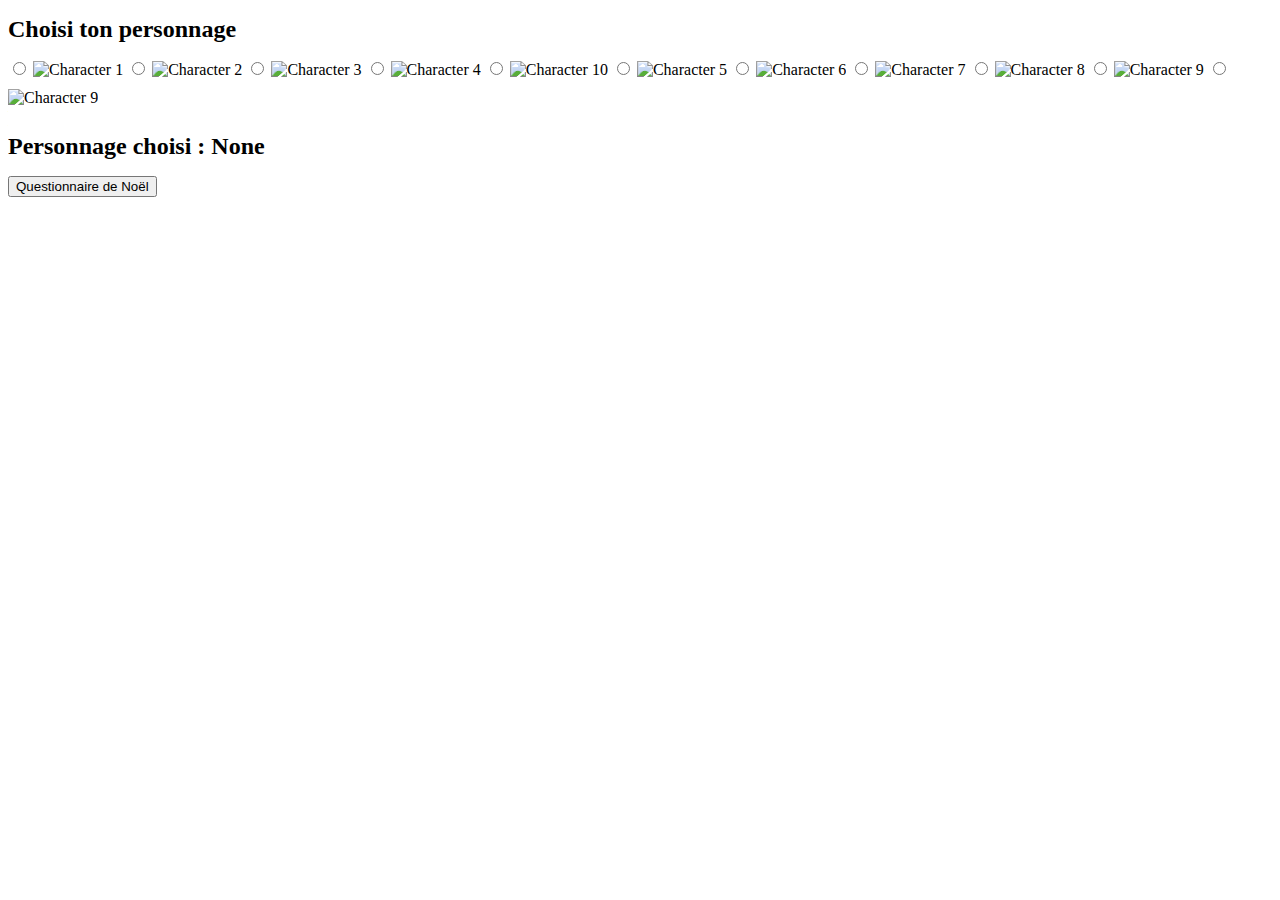
==== choisiperso.html @ e4ecdeaf "Add files via upload" ====
<!DOCTYPE html>
<html lang="fr">
<head>
    <meta charset="UTF-8">
    <meta name="viewport" content="width=device-width, initial-scale=1.0">
    <title>Choisi ton personnage</title>
    <style>
	     font-family: 'Arial', sans-serif;
            background-color: #f5f5f5;
            margin: 0;
            padding: 0;
            display: flex;
            align-items: center;
            justify-content: center;
            height: 100vh;
        }

        .container {
            text-align: center;
            background-color: #fff;
            padding: 20px;
            border-radius: 10px;
            box-shadow: 0 0 10px rgba(0, 0, 0, 0.1);
        }
		
		h1{
		font-size: 24px; /* définissez la taille du texte souhaitée */
		}

        img {
            max-width: 200px; /* définissez la largeur maximale souhaitée */
            height: auto; /* permet de conserver les proportions originales de l'image */
			margin-bottom: 10px; /* espace entre les images */
    </style>
</head>
<body>

    <div class="container">
        <h1>Choisi ton personnage</h1>

        <label>
            <input type="radio" name="character" value="Thierry Alcinous">
            <img src="assets/images/thierry.png" alt="Character 1">
        </label>

        <label>
            <input type="radio" name="character" value="Marie, Hélène">
            <img src="assets/images/helene.jpg" alt="Character 2">
        </label>

        <label>
            <input type="radio" name="character" value="Garincha Fatigué">
            <img src="assets/images/sasha.jpg" alt="Character 3">
        </label>
		
		<label>
            <input type="radio" name="character" value="Garincha à Lunettes">
            <img src="assets/images/sashalunette.png" alt="Character 4">
        </label>
		
		<label>
            <input type="radio" name="character" value="Garincha Marié">
            <img src="assets/images/sashamarie.jpg" alt="Character 10">
        </label>
		
		<label>
            <input type="radio" name="character" value="Dylan Gabriel">
            <img src="assets/images/dylan.jpg" alt="Character 5">
        </label>
		
		<label>
            <input type="radio" name="character" value="Loic Jean Fontaine">
            <img src="assets/images/loic.jpg" alt="Character 6">
        </label>
		
	    <label>
            <input type="radio" name="character" value="Sandjay Alcinous">
            <img src="assets/images/sandjay.png" alt="Character 7">
        </label>
		
		<label>
            <input type="radio" name="character" value="Lili The Cat">
            <img src="assets/images/lili.png" alt="Character 8">
        </label>
		
		<label>
            <input type="radio" name="character" value="Snoop Dog">
            <img src="assets/images/snoopdog.jpg" alt="Character 9">
        </label>
		
		<label>
            <input type="radio" name="character" value="Taouah The Dog">
            <img src="assets/images/taouah.png" alt="Character 9">
        </label>

        <p><h1>Personnage choisi : <span id="selectedCharacter">None</span></h1></p>
		
		<a href="questionnairenoel.html" target="_blank">
        <button>Questionnaire de Noël</button>
    </a>
    </div>

    <script>
        var characterRadios = document.querySelectorAll('input[name="character"]');
        var selectedCharacterSpan = document.getElementById('selectedCharacter');

        characterRadios.forEach(function(radio) {
            radio.addEventListener('change', function() {
                selectedCharacterSpan.textContent = this.value;
            });
        });
    </script>

</body>
</html>
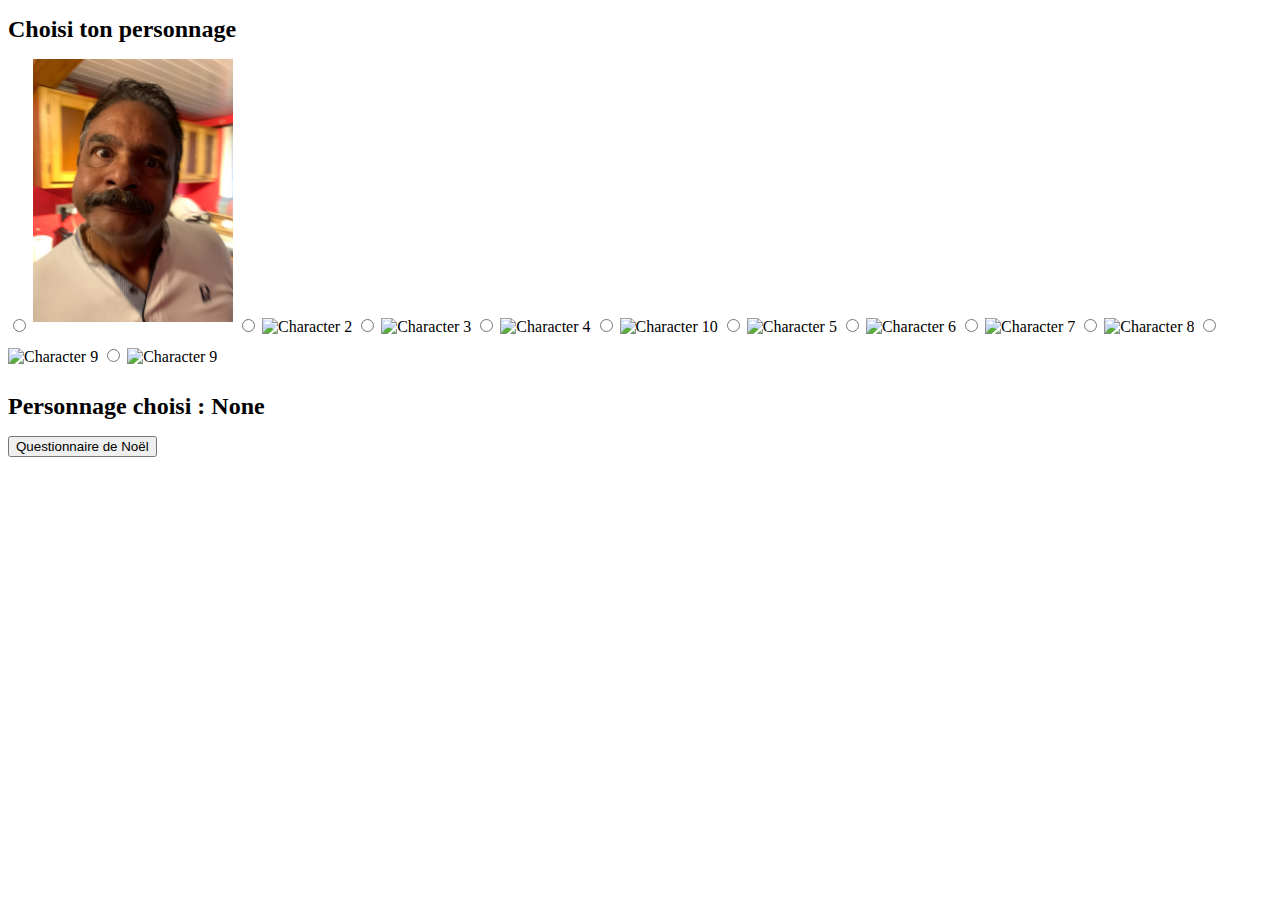
==== commit 23d83a27: "choisiperso.html" ====
--- a/choisiperso.html
+++ b/choisiperso.html
@@ -40,7 +40,7 @@
 
         <label>
             <input type="radio" name="character" value="Thierry Alcinous">
-            <img src="assets/images/thierry.png" alt="Character 1">
+            <img src="assets/images/thierry.PNG" alt="Character 1">
         </label>
 
         <label>
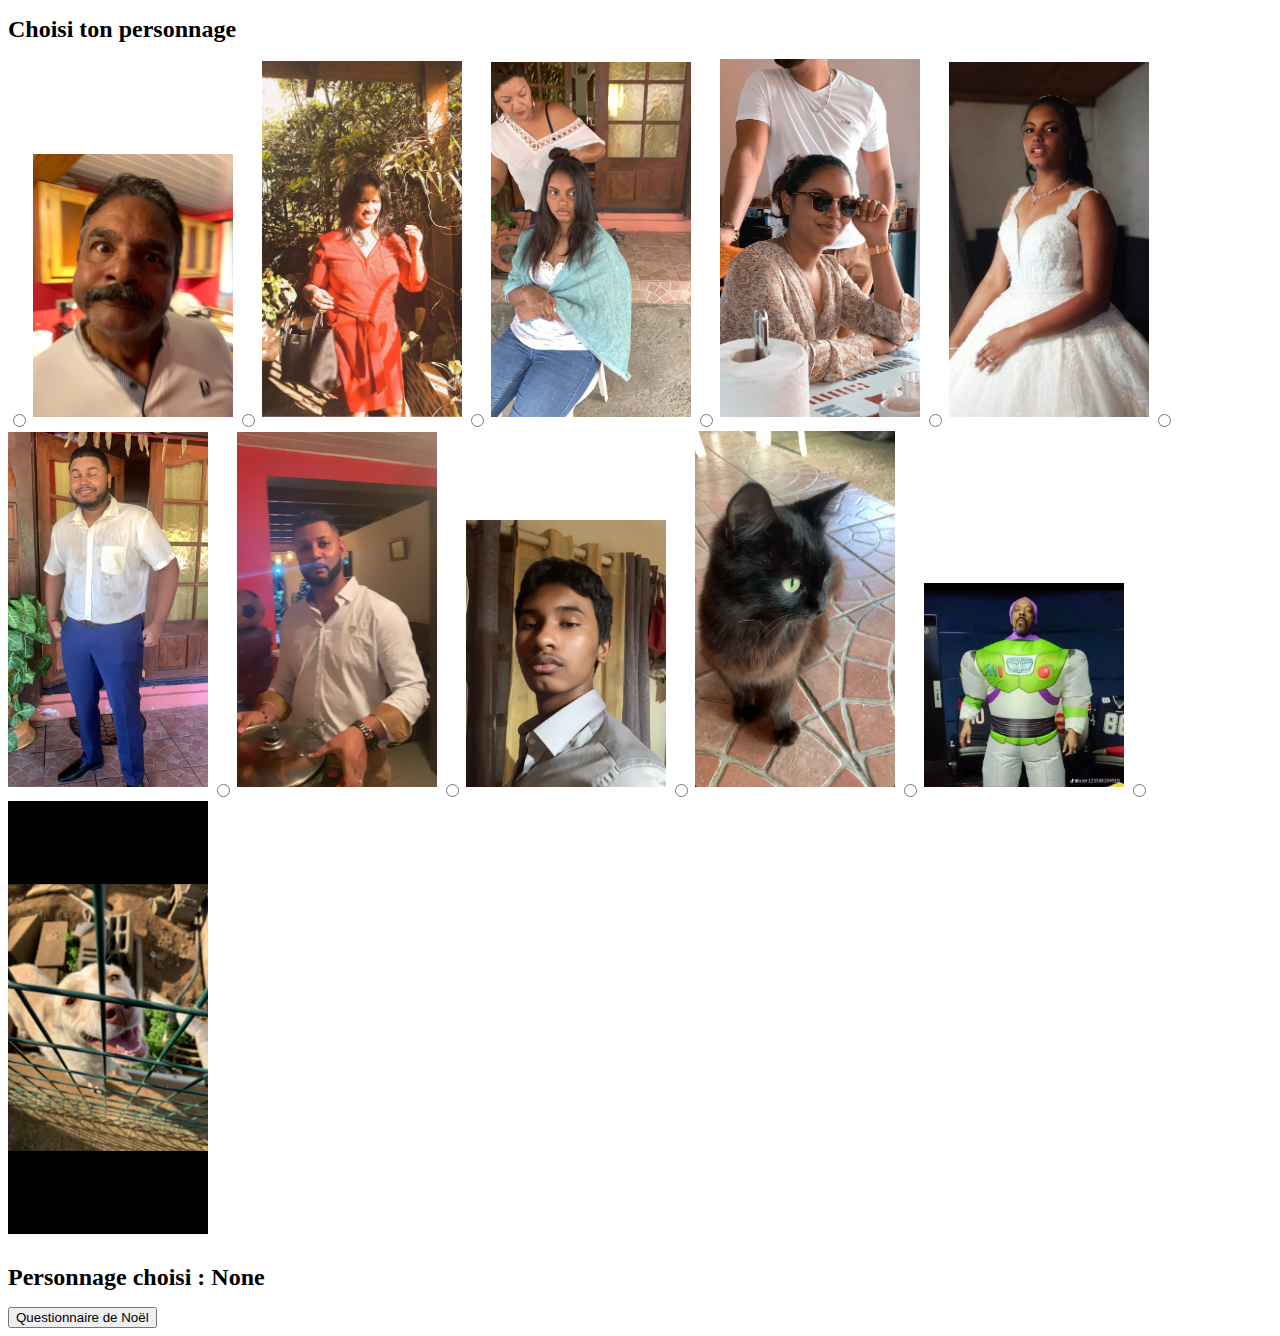
==== commit e7083521: "choisiperso.html" ====
--- a/choisiperso.html
+++ b/choisiperso.html
@@ -45,52 +45,52 @@
 
         <label>
             <input type="radio" name="character" value="Marie, Hélène">
-            <img src="assets/images/helene.jpg" alt="Character 2">
+            <img src="assets/images/helene.JPG" alt="Character 2">
         </label>
 
         <label>
             <input type="radio" name="character" value="Garincha Fatigué">
-            <img src="assets/images/sasha.jpg" alt="Character 3">
+            <img src="assets/images/sasha.JPG" alt="Character 3">
         </label>
 		
 		<label>
             <input type="radio" name="character" value="Garincha à Lunettes">
-            <img src="assets/images/sashalunette.png" alt="Character 4">
+            <img src="assets/images/sashalunette.PNG" alt="Character 4">
         </label>
 		
 		<label>
             <input type="radio" name="character" value="Garincha Marié">
-            <img src="assets/images/sashamarie.jpg" alt="Character 10">
+            <img src="assets/images/sashamarie.JPG" alt="Character 10">
         </label>
 		
 		<label>
             <input type="radio" name="character" value="Dylan Gabriel">
-            <img src="assets/images/dylan.jpg" alt="Character 5">
+            <img src="assets/images/dylan.JPG" alt="Character 5">
         </label>
 		
 		<label>
             <input type="radio" name="character" value="Loic Jean Fontaine">
-            <img src="assets/images/loic.jpg" alt="Character 6">
+            <img src="assets/images/loic.JPG" alt="Character 6">
         </label>
 		
 	    <label>
             <input type="radio" name="character" value="Sandjay Alcinous">
-            <img src="assets/images/sandjay.png" alt="Character 7">
+            <img src="assets/images/sandjay.PNG" alt="Character 7">
         </label>
 		
 		<label>
             <input type="radio" name="character" value="Lili The Cat">
-            <img src="assets/images/lili.png" alt="Character 8">
+            <img src="assets/images/lili.PNG" alt="Character 8">
         </label>
 		
 		<label>
             <input type="radio" name="character" value="Snoop Dog">
-            <img src="assets/images/snoopdog.jpg" alt="Character 9">
+            <img src="assets/images/snoopdog.JPG" alt="Character 9">
         </label>
 		
 		<label>
             <input type="radio" name="character" value="Taouah The Dog">
-            <img src="assets/images/taouah.png" alt="Character 9">
+            <img src="assets/images/taouah.PNG" alt="Character 9">
         </label>
 
         <p><h1>Personnage choisi : <span id="selectedCharacter">None</span></h1></p>
